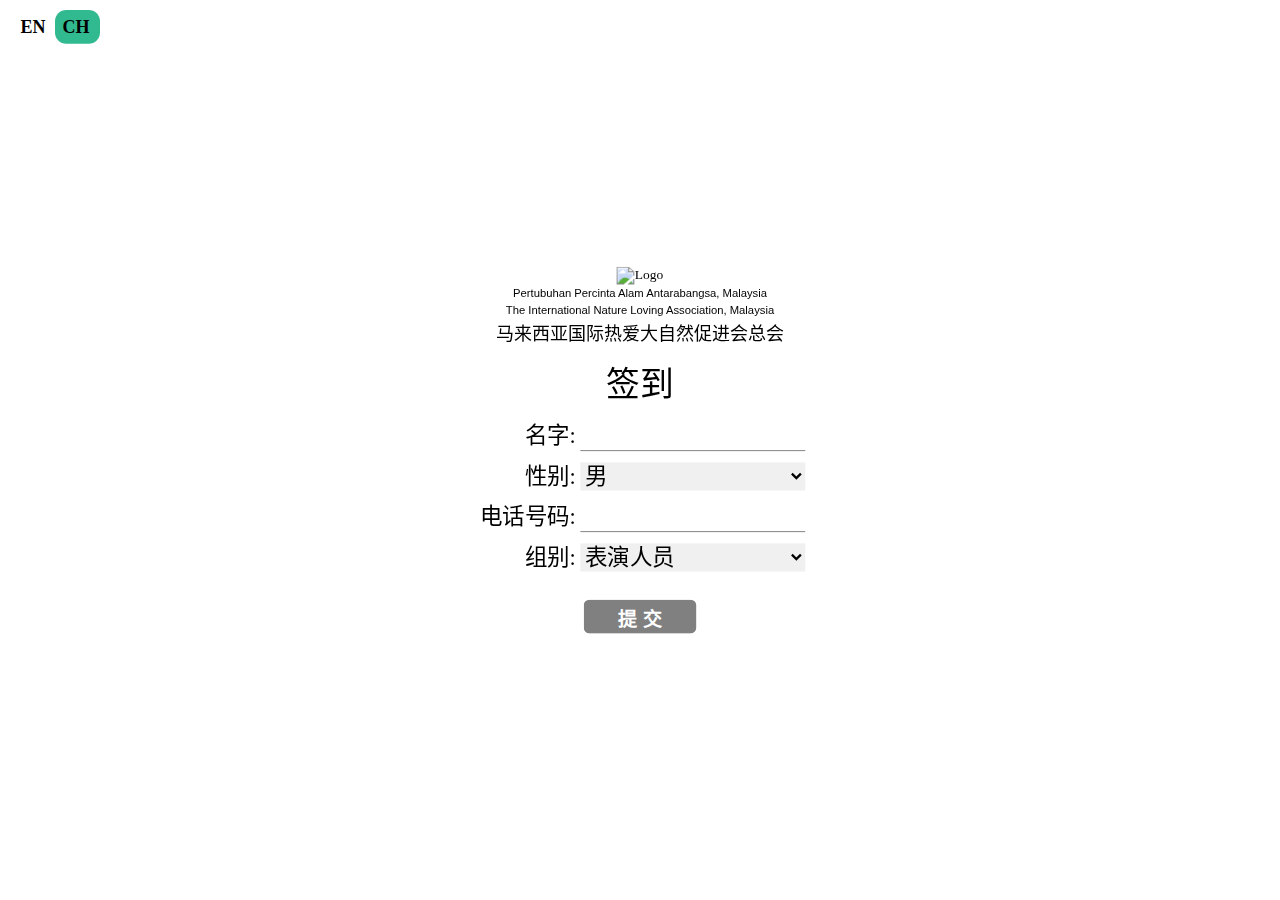
==== ch/index.html @ d9deee22 "Separate Language." ====
<!DOCTYPE html>
<html lang="zh-CN">

<head>
    <meta charset="utf-8">
    <title class="notranslate">签到</title>
    <link rel="icon" href="../INLA_Logo.png">
    <link rel="stylesheet" href="../css/index.css">
</head>

<!-- Google Translate -->
<script type="text/javascript">
    //https://gist.github.com/artturik/15bed885bcec6faa95eb73acb2e2ae54
    function googleTranslateElementInit() {
        return new google.translate.TranslateElement({
            pageLanguage: 'zh-CN',
        }, 'google_translate_element');
    };

    function runGT() {
        var selectElement = document.querySelector('#google_translate_element select');
        selectElement.value = "zh-TW";
        selectElement.dispatchEvent(new Event('change'));
    };
</script>

<body class="notranslate">

    <div id="language" class="scale" style="position: absolute; top: 10px; left: 10px;"
        onclick="this.children[0].className = 'lang_btn lang1'; setTimeout(() => {window.location.href = '../en/index.html';}, 500);">
        <div class="lang_btn lang2"></div>
        <div style="position: absolute; height: 30px; width: 80px;">
            <div
                style="position: absolute; top: 50%; left: 50%; transform: translate(-50%, -50%); font-weight: bold; text-wrap: nowrap;">
                <label style="padding-right: 15px;">EN</label><label>CH</label>
            </div>
        </div>
    </div>


    <div id="content" class="content scale">

        <div style="font-size: 12px;">
            <img src="../INLA_Logo.png" alt="Logo">
            <br>
            <label style="font-family: sans-serif; font-size: 10px;">Pertubuhan Percinta Alam Antarabangsa,
                Malaysia</label>
            <br>
            <label style="font-family: sans-serif; font-size: 10px;">The International Nature Loving Association,
                Malaysia</label>
            <br>
            <label style="font-family: KaiTi; font-size: 16px;">马来西亚国际热爱大自然促进会总会</label>
        </div>
        <div style="margin: 10px; font-size: 30px;">签到</div>
        <div id="form">
            <div class="info">
                <label for="name">名字:</label>
                <input type="text" id="name" name="name" autocomplete="off"
                    onfocus="document.getElementById('trName').innerHTML = ''; document.getElementById('submitBt').disabled = true;"
                    onfocusout="translateName(this);" required>
                <div id="trName" name="trName" class="translate trName"></div>
                <br>
            </div>
            <div class="info">
                <label for="gender">性别:</label>
                <select id="gender" name="gender">
                    <option value="male">男</option>
                    <option value="female">女</option>
                </select><br>
            </div>
            <div class="info">
                <label for="phone">电话号码:</label>
                <input type="text" id="phone" name="phone" autocomplete="off"><br>
            </div>
            <div class="info">
                <label for="position">组别:</label>
                <select id="position" name="position">
                </select><br>
            </div>
            <br>
            <button type="submit" id="submitBt" class="submitBt" disabled>提 交</button>
        </div>

    </div>

    <div id="google_translate_element" style="position: fixed; top: 10px; right: 10px;"></div>

</body>

<script type="text/javascript"
    src="https://translate.google.com/translate_a/element.js?cb=googleTranslateElementInit"></script>

<!-- Database -->
<script type="module">
    // Import the functions you need from the SDKs you need
    import { initializeApp } from "https://www.gstatic.com/firebasejs/10.12.2/firebase-app.js";
    import { getDatabase, ref, onValue, child, get, set, serverTimestamp } from "https://www.gstatic.com/firebasejs/10.12.2/firebase-database.js";
    // TODO: Add SDKs for Firebase products that you want to use
    // https://firebase.google.com/docs/web/setup#available-libraries

    // Your web app's Firebase configuration
    // For Firebase JS SDK v7.20.0 and later, measurementId is optional
    const firebaseConfig = {
        apiKey: "AIzaSyCP2fBe6nUc7Hczc00YSlxW3qj0aeN4NBc",
        authDomain: "jaydenmgt-attendance.firebaseapp.com",
        databaseURL: "https://jaydenmgt-attendance-default-rtdb.asia-southeast1.firebasedatabase.app",
        projectId: "jaydenmgt-attendance",
        storageBucket: "jaydenmgt-attendance.appspot.com",
        messagingSenderId: "308588458745",
        appId: "1:308588458745:web:0ca9bfe50c3c0aef9f2828",
        measurementId: "G-6JFL5FCD09"
    };

    // Initialize Firebase
    const app = initializeApp(firebaseConfig);
    const database = getDatabase(app);

    // set Event listener to check name available
    document.getElementById("name").addEventListener("focusout", () => { checkUserRecord(); resetLg(); submitCheck(); });
    function checkUserRecord() {
        var name = document.getElementById("name").value;
        if (name == null || name == "") {
            // lock button if name is null or no value.
            document.getElementById("submitBt").disabled = true;
            resetInfo();
            return false;
        };

        const dbRef = ref(getDatabase());
        get(child(dbRef, `users/${name}/free`)).then((snapshot) => {
            if (snapshot.exists()) {
                console.log("Found", snapshot.val());
                userData = true;
                userTr = false;
                setTimeout(() => {
                    document.getElementById("submitBt").disabled = false;
                }, 100);
                getInfo(snapshot.val());
            } else {
                // if name is not found, then try traditional name
                let searchTrN; // Initialize to prevent interval spamming
                clearInterval(searchTrN);
                searchTrN = setInterval(() => {
                    if (document.getElementById("trName").children[0].hasChildNodes) {

                        clearInterval(searchTrN);
                        var name = document.getElementById("trName").children[0].children[0].innerHTML;

                        get(child(dbRef, `users/${name}/free`)).then((snapshot) => {
                            if (snapshot.exists()) {

                                console.log("Found in traditional", snapshot.val());
                                userData = true;
                                userTr = true;
                                setTimeout(() => {
                                    document.getElementById("submitBt").disabled = false;
                                }, 100);
                                getInfo(snapshot.val());

                            } else {

                                console.log("No data available");
                                if (userData == true) {
                                    resetInfo();
                                };
                                userData = false;

                            }
                        }).catch((error) => {
                            console.error(error);
                        });

                    };
                }, 100);
            };
        }).catch((error) => {
            console.error(error);
        });

    };

    function getInfo(user) {
        document.getElementById("gender").value = user.gender;
        document.getElementById("phone").value = "-";
        document.getElementById("position").value = user.position;
        document.getElementById("gender").disabled = true;
        document.getElementById("phone").disabled = true;
        document.getElementById("position").disabled = true;
    };

    function resetInfo() {
        document.getElementById("gender").value = "male";
        document.getElementById("phone").value = "";
        document.getElementById("position").value = "表演人员";
        document.getElementById("gender").disabled = false;
        document.getElementById("phone").disabled = false;
        document.getElementById("position").disabled = false;
    };

    // Event listener to trigger submit information check
    [document.getElementById("gender"), document.getElementById("phone"), document.getElementById("position")].forEach(function (e) {
        e.addEventListener("input", submitCheck);
    });

    // submit information check
    function submitCheck() {
        // unlock button if passed.
        if (document.getElementById("name").value != "" && document.getElementById("gender").value != "" && document.getElementById("phone").value != "" && document.getElementById("phone").value != "-" && document.getElementById("position").value != "") {
            // full info
            setTimeout(() => {
                document.getElementById("submitBt").disabled = false;
            }, 100);
        } else {
            // not full info
            document.getElementById("submitBt").disabled = true;
        };
    };

    // submit button
    document.getElementById("submitBt").addEventListener("click", submit);
    function submit() {
        console.log("submitting...");

        var name = document.getElementById("name").value;
        var gender = document.getElementById("gender").value;
        var phone = document.getElementById("phone").value;
        var position = document.getElementById("position").value;

        // If name is filled.
        if (name != "") {
            // If all infomation is filled.
            if (!(document.getElementById("gender").disabled == true && document.getElementById("phone").disabled == true && phone == "-" && document.getElementById("position").disabled == true)) {
                set(ref(database, 'users/' + name), {
                    free: {
                        gender: gender,
                        position: position,
                    },
                    restrict: {
                        phone: phone,
                        registerOn: serverTimestamp()
                    }
                }).then(() => {
                    alert("Registered successfully!");
                    resetInfo();
                    document.getElementById("name").value = "";
                    document.getElementById("trName").innerHTML = "";
                }).catch((error) => {
                    alert(error);
                });
            } else {
                // Else if only name.
                const date = new Date();
                if (userTr == true) {
                    name = document.getElementById("trName").children[0].children[0].innerHTML;
                };
                set(ref(database, 'attendance/' + date.getFullYear() + '/' + (date.getMonth() + 1) + '/' + date.getDate() + '/' + name), {
                    timestamp: serverTimestamp()
                }).then(() => {
                    alert("Recorded successfully!");
                    resetInfo();
                    document.getElementById("name").value = "";
                    document.getElementById("trName").innerHTML = "";
                }).catch((error) => {
                    alert("Error: Your attendance have been recorded today.");
                });
            };

        };
    };

</script>
<!-- Stop Here -->

<script>

    var userData = false;
    var userTr = false;

    // First time language changer
    resetLg();
    function resetLg() {
        var resetLg = setInterval(() => {
            if (document.documentElement.lang != "zh-CN") {
                document.documentElement.lang = "zh-CN";
                document.querySelectorAll(".VIpgJd-ZVi9od-aZ2wEe-wOHMyf").forEach(el => el.remove());
                document.querySelectorAll(".VIpgJd-ZVi9od-xl07Ob-OEVmcd").forEach(el => el.remove());
                clearInterval(resetLg);
            };
        }, 0);
    };

    resizePage();
    window.addEventListener("resize", resizePage);
    function resizePage() {
        document.body.style.display = "block";
        if (window.innerWidth > window.innerHeight) {
            Array.prototype.forEach.call(document.getElementsByClassName("scale"), (element) => {
                element.style.transform = "scale(" + window.innerHeight / 800 + ")";
            });
            console.log("w > h");
        } else {
            Array.prototype.forEach.call(document.getElementsByClassName("scale"), (element) => {
                element.style.transform = "scale(" + window.innerWidth / 400 + ")";
            });
            console.log("h > w");
        }
    };

    let positionList = [
        "表演人员",
        "场地组",
        "厨房服务组",
        "公关组",
        "公益活动组",
        "活动策划组",
        "交通组",
        "文书组",
        "音响、技术组",
        "总务组",
        "其他"
    ];

    for (let i = 0; i < positionList.length; i++) {
        document.getElementById("position").innerHTML += "<option value=\"" + positionList[i] + "\">" + positionList[i] + "</option>";
    };

    function translateName(input) {
        if (input.value != "") {
            runGT();
            trName = document.getElementById("trName");
            trName.style.visibility = "hidden";
            trName.style.position = "absolute";
            trName.innerHTML = input.value;
            var trTime = setInterval(() => {
                if (trName.hasChildNodes()) {
                    if (trName.innerHTML != input.value && trName.children[0].children[0].innerHTML != input.value) {
                        trName.style.visibility = "visible";
                        trName.style.position = "absolute";
                        clearInterval(trTime);
                    };
                };
            }, 100);
        } else {
            console.log("Your name field is blank!");
        };
    };

</script>

</html>
---- css/index.css ----
body {
    text-align: center;
    align-content: center;
    margin: 0;
    position: relative;
    height: 100vh;
    top: 0 !important;
    display: none;
}

.content {
    display: inline-block;
}

.info {
    margin-top: 10px;
    margin-bottom: 10px;
    white-space: nowrap;
    font-family: KaiTi;
    height: 26px;
}

.info>label {
    font-size: 20px;
    min-width: 90px;
    text-align: right;
    display: inline-block;
}

.info>input,
.info>select {
    font-size: 20px;
    font-family: KaiTi;
    width: 200px;
    height: 25px;
    border: 0px;
    padding: 0px;
    outline: none;
}

.info>input {
    border-bottom: 1px solid rgb(145, 145, 145);
    transition-duration: 0.2s;
}

.info>input:hover {
    border-bottom: 1px solid black;
}

.info>select {
    background-color: rgb(240, 240, 240);
    transition-duration: 0.2s;
}

.info>select:hover {
    background-color: rgb(230, 230, 230);
}

.trName {
    visibility: hidden;
    position: absolute;
    display: inline-block;
    transform: translate(-100%, 0%);
    color: gray;
    pointer-events: none;
}

.submitBt {
    border: none;
    border-radius: 5px;
    width: 100px;
    height: 30px;
    font-size: 17px;
    color: white;
    font-weight: bold;
    background-color: rgb(10, 36, 114);
    transition-duration: 0.2s;
}

.submitBt:hover {
    background-color: rgb(29, 61, 155);
}

.submitBt:active {
    background-color: rgb(51, 87, 196);
}

.submitBt:disabled {
    background-color: gray;
}

#google_translate_element,
.skiptranslate {
    display: none;
}

.lang_btn {
    position: absolute;
    background-color: rgb(49, 185, 144);
    height: 30px;
    width: 40px;
    border-radius: 10px;
    transition: 0.5s;
}

.lang1 {
    transform: translateX(0%);
}

.lang2 {
    transform: translateX(100%);
}

@font-face {
    font-family: KaiTi;
    /*这里是说明调用来的字体名字*/
    src: url('../KaiTi.ttf');
    /*这里是字体文件路径*/
}
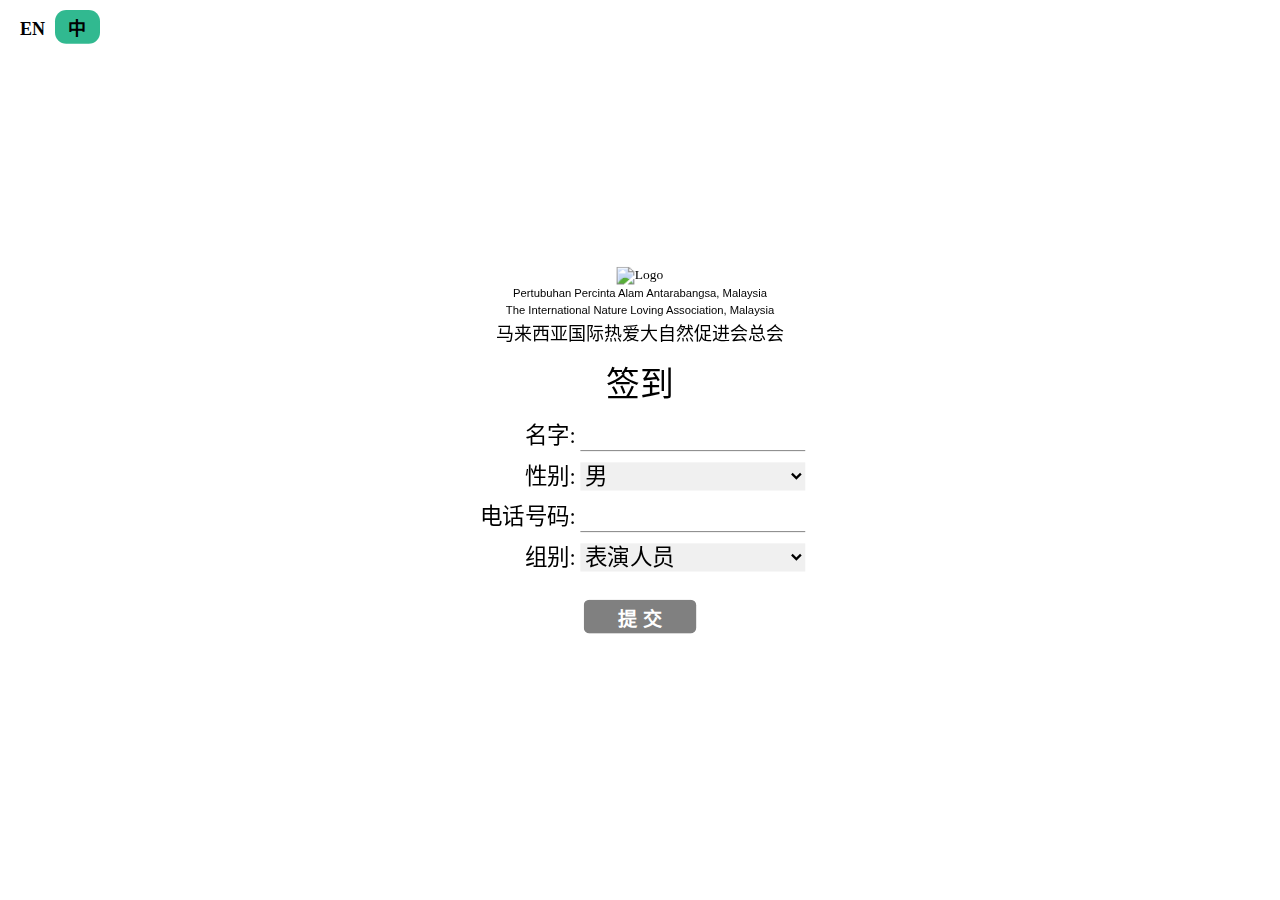
==== commit cb99289d: "Update auto fill after register." ====
--- a/ch/index.html
+++ b/ch/index.html
@@ -3,7 +3,7 @@
 
 <head>
     <meta charset="utf-8">
-    <title class="notranslate">签到</title>
+    <title class="notranslate">INLA | 签到</title>
     <link rel="icon" href="../INLA_Logo.png">
     <link rel="stylesheet" href="../css/index.css">
 </head>
@@ -32,7 +32,7 @@
         <div style="position: absolute; height: 30px; width: 80px;">
             <div
                 style="position: absolute; top: 50%; left: 50%; transform: translate(-50%, -50%); font-weight: bold; text-wrap: nowrap;">
-                <label style="padding-right: 15px;">EN</label><label>CH</label>
+                <label style="padding-right: 20px;">EN</label><label style="padding-right: 4px;">中</label>
             </div>
         </div>
     </div>
@@ -241,9 +241,11 @@
                     }
                 }).then(() => {
                     alert("Registered successfully!");
-                    resetInfo();
-                    document.getElementById("name").value = "";
-                    document.getElementById("trName").innerHTML = "";
+                    // resetInfo();
+                    checkUserRecord();
+                    submitCheck();
+                    // document.getElementById("name").value = "";
+                    // document.getElementById("trName").innerHTML = "";
                 }).catch((error) => {
                     alert(error);
                 });
@@ -347,4 +349,4 @@
 
 </script>
 
-</html>+</html>
